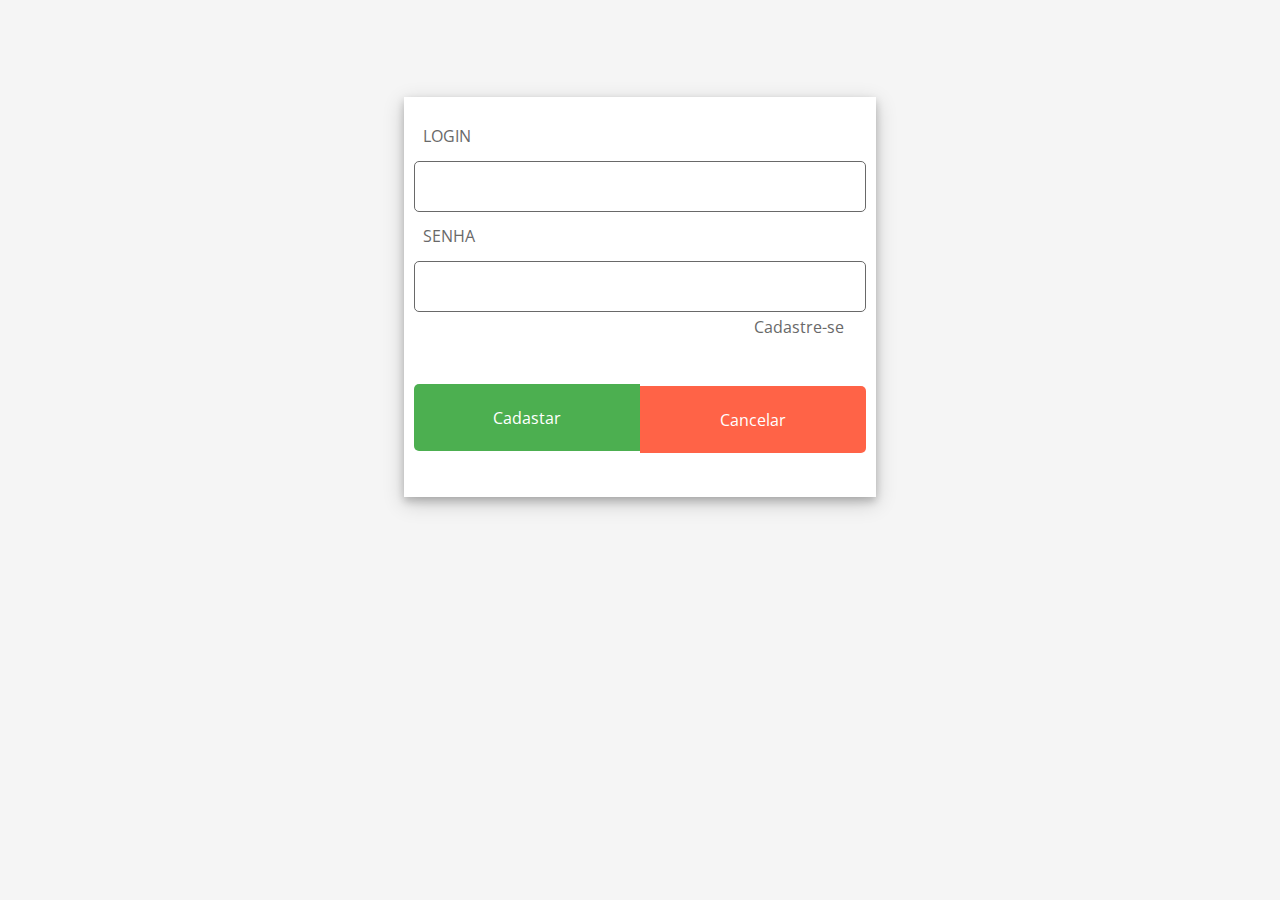
==== site-prototipo/login.html @ 0ddb1309 "pagina de login" ====
<!DOCTYPE html>
<html lang="en">
<head>
    <meta charset="UTF-8">
    <meta name="viewport" content="width=device-width, initial-scale=1">
    <meta name="description" content="Site de ecommerce responsivo">
    <meta name="keywords" content="Ecommerce,responsivo">
    <meta name="robots" content="index, follow">
    <meta name="author" content="sóstenes freitas">
    <link rel="stylesheet" href="css/style.css" type="text/css">
    <link rel="stylesheet" href="https://maxcdn.bootstrapcdn.com/font-awesome/4.6.1/css/font-awesome.min.css">
    <link href='https://fonts.googleapis.com/css?family=Open+Sans' rel='stylesheet' type='text/css'>
    <link rel="icon" href="img/ecommerce-icon.png">
 
    <title></title>
</head>
 <body class="container">
    <div class="box">
        <form class="login" action="">
            <label for="Login">LOGIN</label>
            <input type="text" >
            <label for="senha">SENHA</label>
            <input type="password">
            <a href="#"><p>Cadastre-se</p></a>
            <button class="btn-confirma" style="vertical-align:middle"><span>Cadastar</span></button>
            <button class="btn-cancelar" style="vertical-align:middle"><span>Cancelar</span></button>
        </form>
    </div>
    
</body>
</html>
---- site-prototipo/css/style.css ----
/*==================RESET=========================*/
* {margin: 0; padding: 0; border: none; box-sizing: border-box; font-family: 'Open Sans', sans-serif; font-size: 100%; outline: none;}
body {background-color: #f5f5f5;}
ul {list-style: none;}
a {text-decoration: none;}
img {max-width: 100%;}

/*===================CONTAINER========================*/

.container {width: 100%; float: left; padding: 3% 4%; text-align: center;}

/*===================HEADER===========================*/

.logo { width: 56px; height: 56px; float: left; background: url(../img/ecommerce-tag-icon.png) center center/56px no-repeat; font-size: 0; }
.btn-menu { width: 56px; height: 56px; float: right; color: #fff; text-align: center; border-radius: 56px; cursor: pointer; background: linear-gradient(to right, #ce2e3c,#4B0082);}
.menu { display: none; width: 100%; height: 100%; position: fixed; background-color: rgba(0,0,0,0.76); top: 0; left: 0;}
.btn-close { font-size: 1.5em; color: #fff; float: right; cursor: pointer; margin: 2% 3% 0 0;}
.menu ul { width: 100%; float: left; text-align: center;}
.menu li {padding:1.5%}
.menu li a { font-size: 2em; color: #fff; padding: 1.5% 3%;}
.menu li a:hover{ border: 1px solid #da6709;}

/*===================BANNER============================*/

.banner { background: url(../img/1920.jpg) no-repeat fixed;}
.title { width: 100%;}
.title h2 { font-size: 2em; color: #fff;}
.title h3 { font-size: 1.5em; color: #fff;}
.buttons { width: 100%; margin-top: 2%;}
.buttons i { float: right;}
.btn { width: 100%; font-size: 1.5em; text-align: left; cursor: pointer; padding: 5%; border-radius: 10px; }
.btn-cadastrar { background-color: #fff; color: #130400;}
.btn-sobre { background-color: #130400; color: #fff; margin-top: 2%;}

/*==================PRODUTOS==========================*/

.servicos { width: 100%; float: left; padding: 3% 4%;}
.servico { width: 100%; background-color: #fff; text-align: left; border-radius: 7px; margin-bottom: 3%; box-shadow: 0 4px 8px 0 rgba(0, 0, 0, 0.2), 0 6px 20px 0 rgba(0, 0, 0, 0.19);}
.servico img {border-radius: 7px 7px 0 0;}
.inner {padding: 7%;}
.inner a { font-size: 1.5em; color: #130400;}
.inner h4 { font-size: 1.2em; color: #130400; margin-top: 2%;}
.inner p { margin-top: 6%; color: #130400; line-height: 1.5em;}

/*====================NEWSLETTER=======================*/

.newsletter { background-color: #130400; }
.newsletter h2 { font-size: 1.5em; color: #fff;}
.newsletter h3 { color: #fff;}
.newsletter form { margin-top: 2%; }
.newsletter input { width: 100%; background-color: #130400; color:#fff; border: 1px solid rgba(255,255,255,0.3); padding: 5%;border-radius: 5px;}
.newsletter button { width: 100%; background-color: #fff; color: #130400; padding: 5%; border-radius: 5px; cursor: pointer;margin-top: 2%;}

/*==================RODAPE=============================*/

.rodape { width: 100%; float: left; padding: 3% 4%; text-align: center; background: linear-gradient(to right, #ce2e3c,#4B0082);}
.social-icons a { font-size: 1.5em; color: rgba(255,255,255,0.7); margin-right: 3%;}
.social-icons a:last-child{margin-right: 0;}
.social-icons a:hover {color: rgb(255,255,255);}
.copyright { margin-top: 2%; color: rgba(255,255,255,0.7);}

/*==================MOBILE FIRST======================*/


/*==================SMARTPHONE=====480PX==============*/

@media screen and (min-width: 480px) {
   .logo {width: 214px; background: url(../img/Logo.png) center center/214px no-repeat;}
   .btn {font-size: 2em;} }

/*===================TABLET======768PX================*/

@media screen and (min-width: 768px) {
    .servico {width: 49%;float: left;margin-right: 2%;}
    .servico:nth-child(2) {margin-right: 0;}
    .newsletter h2 {font-size: 2em;}
    .newsletter h3 {font-size: 1.5em;}
    .newsletter input {width: 70%;padding: 2%;float: left;margin-right: 1%;}
    .newsletter button {width: 29%;padding: 2%;float: right;margin-top: 0;}}

/*===================DESKTOP======960PX===============*/

@media screen and (min-width: 960px) {
    .title {width: 70%;float: left;text-align: left;}
    .title h2 {font-size: 3em;}
    .title h3 {font-size: 2em;}
    .buttons {width: 30%;float: right;margin-top: 0;}
    .servico {width: 32%;}
    .servico:nth-child(2) {margin-right: 2%;}
    .servico:nth-child(3) {margin-right: 0;}
    .newsletter input{width: 60%;float: none;}
    .newsletter button {width: 20%;float: none;}}

/*==============WIDE SCREEN====1280PX==================*/

@media screen and (min-width:1280px) {
    .btn-menu {display: none;}
    .btn-close {display: none;}
    .menu {width: auto;height: 56px;line-height: 56px;float: right;background-color: #f5f5f5;display: block !important;position: static;}
    .menu li {padding: 0;float: left;}
    .menu li a {color: #130400;font-size: 1em;padding: 15px;}
    .menu li a:hover {border: none;color: #da6709;}}



/*===============LOGIN=================================*/

.box {width:40%; height: 400px; background-color:#fff; margin: auto; margin-top:5%; box-shadow: 0 4px 8px 0 rgba(0, 0, 0, 0.2), 0 6px 20px 0 rgba(0, 0, 0, 0.19); }
.login {padding: 3% 2%;} 
.login input{width:100%;float:right;border-radius:5px; padding:3% 2%;color:#696969; border: 1px solid #696969; } 
.login input[type=password]{ }
.login input:focus {border: 1.5px solid #4CAF50;}
.login a p {float:right; margin-top: 1%; margin-right:5%; color:#696969;} 
.login label { float:left; margin-right:3%;  margin-left:2%; color:#696969; margin-top:3%; margin-bottom: 3%;}
.login button { display:inline-block; color:white; cursor:pointer; transition: all 0.5s;}
.login button span {cursor: pointer;display: inline-block;position: relative;transition: 0.5s;}
.login button span:after {
    
      content: '✓';
        position: absolute;
          opacity: 0;
            top: 0;
              right: -20px;
                transition: 0.5s;
            }

            .login button:hover span {
                  padding-right: 25px;
              }

              .login button:hover span:after {
                    opacity: 1;
                      right: 0;
                  }
.btn-confirma {width:50%; padding:5% 5%; background-color: #4CAF50;float:left; margin-top:16%; border-radius: 5px 0 0 5px;  }
.btn-cancelar {width:50%; padding: 5% 5%; background-color:#FF6347; float:right;margin-top:10.5%; border-radius: 0 5px 5px 0;}
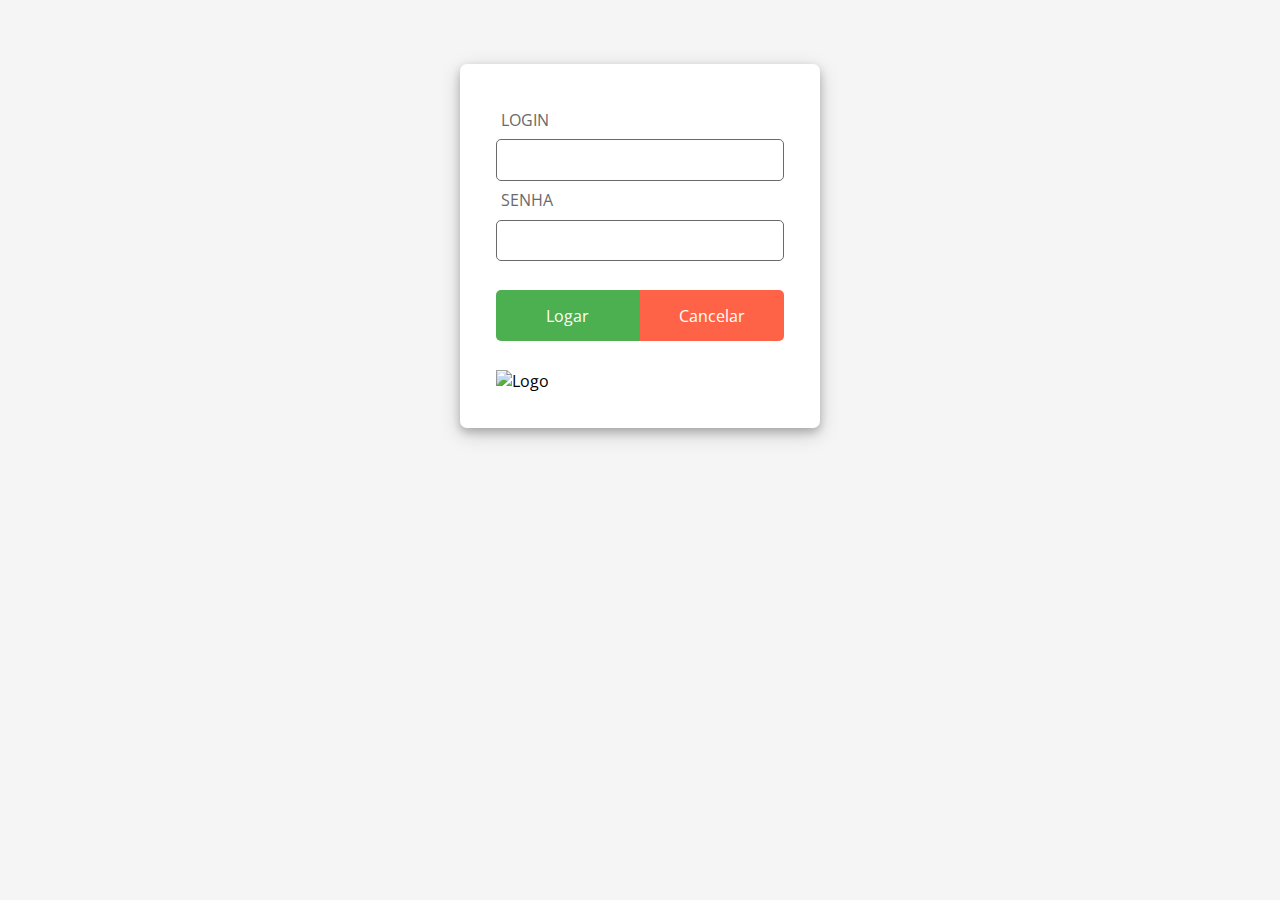
==== commit a761f3b7: "pagina do carrinho" ====
--- a/site-prototipo/login.html
+++ b/site-prototipo/login.html
@@ -14,18 +14,20 @@
  
     <title></title>
 </head>
- <body class="container">
-    <div class="box">
-        <form class="login" action="">
+ <body >
+    <article class="box" >
+        <form class="login"action="">
+           
             <label for="Login">LOGIN</label>
             <input type="text" >
             <label for="senha">SENHA</label>
             <input type="password">
-            <a href="#"><p>Cadastre-se</p></a>
-            <button class="btn-confirma" style="vertical-align:middle"><span>Cadastar</span></button>
+            <button class="btn-confirma" style="vertical-align:middle"><span>Logar</span></button>
             <button class="btn-cancelar" style="vertical-align:middle"><span>Cancelar</span></button>
+            
+            <img src="/img/Logo.png" alt="Logo">
         </form>
-    </div>
+    </article>
     
 </body>
 </html>
--- a/site-prototipo/css/style.css
+++ b/site-prototipo/css/style.css
@@ -11,7 +11,7 @@
 
 /*===================HEADER===========================*/
 
-.logo { width: 56px; height: 56px; float: left; background: url(../img/ecommerce-tag-icon.png) center center/56px no-repeat; font-size: 0; }
+.logo { width: 100px; height: 56px; float: left; background: url(../img/Logo.png) center center/100px no-repeat; font-size: 0; }
 .btn-menu { width: 56px; height: 56px; float: right; color: #fff; text-align: center; border-radius: 56px; cursor: pointer; background: linear-gradient(to right, #ce2e3c,#4B0082);}
 .menu { display: none; width: 100%; height: 100%; position: fixed; background-color: rgba(0,0,0,0.76); top: 0; left: 0;}
 .btn-close { font-size: 1.5em; color: #fff; float: right; cursor: pointer; margin: 2% 3% 0 0;}
@@ -42,8 +42,17 @@
 .inner h4 { font-size: 1.2em; color: #130400; margin-top: 2%;}
 .inner p { margin-top: 6%; color: #130400; line-height: 1.5em;}
 
+/*====================CARRINHO=========================*/
+
+.cart {width: 100%; float:left; background-color: #fff; box-shadow: 0 4px 8px 0 rgba(0, 0, 0, 0.2), 0 6px 20px 0 rgba(0, 0, 0, 0.19); margin-top: 2%; border-radius: 5px; display: inline-block; }
+.cart img {width: 30%; margin-top: 2%; margin-left: 2%;}
+.cart a {color: #130400; float: right; margin-top: 10%; }
+.cart h4 {color: #130400; float: right; margin-right: 10%;}
+.cart select {float:right; margin-right: 10%;border: 1px solid #130400; margin-bottom: 2%; padding: 1% 5% 1% 5%; }
+.total {width: 100%;  float:left; background-color: #fff; display: block; box-shadow: 0 4px 8px 0 rgba(0, 0, 0, 0.2), 0 6px 20px 0 rgba(0, 0, 0, 0.19); margin-top: 2%; border-radius: 5px;  }}
+}
 /*====================NEWSLETTER=======================*/
-
+.box1 { width: 100%; float: left; padding: 3% 4%;}
 .newsletter { background-color: #130400; }
 .newsletter h2 { font-size: 1.5em; color: #fff;}
 .newsletter h3 { color: #fff;}
@@ -59,6 +68,36 @@
 .social-icons a:hover {color: rgb(255,255,255);}
 .copyright { margin-top: 2%; color: rgba(255,255,255,0.7);}
 
+/*===============LOGIN=================================*/
+.box {width: 100%; padding: 5% 3%}
+.login { width: 100%; height: auto; margin: auto; padding: 3% 3%; background-color: #fff; border-radius: 7px;  box-shadow: 0 4px 8px 0 rgba(0, 0, 0, 0.2), 0 6px 20px 0 rgba(0, 0, 0, 0.19);}
+.login input{width:100%;float:right;border-radius:5px; padding:3% 2%;color:#696969; border: 1px solid #696969; } 
+.login input[type=password]{ }
+ input:focus {border: 1.5px solid #4CAF50;}
+.login a p {float:right; margin-top: 1%; margin-right:5%; color:#696969;} 
+ label { float:left; margin-right:3%;  margin-left:2%; color:#696969; margin-top:3%; margin-bottom: 3%;}
+ button { display:inline-block; color:white; cursor:pointer; transition: all 0.5s;}
+ button span {cursor: pointer;display: inline-block;position: relative;transition: 0.5s;}
+.btn-confirma span:after {content: '✓';position: absolute;opacity: 0;top: 0;right: -20px;transition: 0.5s;}
+.btn-cancelar span:after {content: '✗';position: absolute;opacity: 0;top: 0;right: -20px;transition: 0.5s;}
+ button:hover span {padding-right: 25px;}
+ button:hover span:after {opacity: 1;right: 0;}
+.btn-confirma {width:50%; padding:5% 5%; background-color: #4CAF50;float:left; margin-top:10%; border-radius: 5px 0 0 5px;  }
+.btn-cancelar {width:50%; padding: 5% 5%; background-color:#FF6347; float:right;margin-top:10%; border-radius: 0 5px 5px 0;}
+img {margin-top: 10%;}
+
+/*=============CADASTRO=========================*/
+.cadastrobox {width: 100%; padding: 2% 1%}
+.cadastro {width: 100%; padding: 1%; margin-top: 2%; margin:auto; background-color: #fff; box-shadow: 0 4px 8px 0 rgba(0, 0, 0, 0.2), 0 6px 20px 0 rgba(0, 0, 0, 0.19);}
+.cadastro input{width:100%;float:right;border-radius:5px; padding: 2%; color:#696969; border: 1px solid #696969; } 
+
+/*=============ENDERECO=============================*/
+.cadastro .endereco #cep {width: 80%; padding: 2%; border-radius: 5px 0 0 5px; float:left; margin-top: 2%;  border: 0.5px solid  #696969; }
+.cadastro .endereco .cep-buttom {width:20%;float:right; background-color: #4CAF50; margin-top: 2%; border-radius:  0 5px 5px 0;border: 0.5px solid  #4CAF50; color: #fff; text-align: left; cursor: pointer; padding: 2%;  }
+.cadastro .endereco .cep-buttom i { float: right;}
+.cadastro .endereco .form-left {float: left; width: 50%; margin-top: 2%;}
+.cadastro .endereco .form-right {float: right; width: 50%; margin-top: 2%;}
+
 /*==================MOBILE FIRST======================*/
 
 
@@ -67,16 +106,22 @@
 @media screen and (min-width: 480px) {
    .logo {width: 214px; background: url(../img/Logo.png) center center/214px no-repeat;}
    .btn {font-size: 2em;} }
+   
 
 /*===================TABLET======768PX================*/
 
 @media screen and (min-width: 768px) {
+    .cart {width: 49%; float: left; margin-right: 1%;}
+    .total {width: 40%; float: right; margin-right: 1%;}
     .servico {width: 49%;float: left;margin-right: 2%;}
     .servico:nth-child(2) {margin-right: 0;}
     .newsletter h2 {font-size: 2em;}
     .newsletter h3 {font-size: 1.5em;}
     .newsletter input {width: 70%;padding: 2%;float: left;margin-right: 1%;}
-    .newsletter button {width: 29%;padding: 2%;float: right;margin-top: 0;}}
+    .newsletter button {width: 29%;padding: 2%;float: right;margin-top: 0;}
+    .login {width: 50%;}
+    .cadastro {width: 80%;}}
+
 
 /*===================DESKTOP======960PX===============*/
 
@@ -89,7 +134,10 @@
     .servico:nth-child(2) {margin-right: 2%;}
     .servico:nth-child(3) {margin-right: 0;}
     .newsletter input{width: 60%;float: none;}
-    .newsletter button {width: 20%;float: none;}}
+    .newsletter button {width: 20%;float: none;}
+    .login ,cart,total{width: 40%;}
+    .cadastro{width: 70%;}}
+
 
 /*==============WIDE SCREEN====1280PX==================*/
 
@@ -99,39 +147,32 @@
     .menu {width: auto;height: 56px;line-height: 56px;float: right;background-color: #f5f5f5;display: block !important;position: static;}
     .menu li {padding: 0;float: left;}
     .menu li a {color: #130400;font-size: 1em;padding: 15px;}
-    .menu li a:hover {border: none;color: #da6709;}}
+    .menu li a:hover {border: none;color: #da6709;}
+    .login,cart,total {width: 30%;}
+    .cadastro{width: 40%;}}
 
 
 
-/*===============LOGIN=================================*/
 
-.box {width:40%; height: 400px; background-color:#fff; margin: auto; margin-top:5%; box-shadow: 0 4px 8px 0 rgba(0, 0, 0, 0.2), 0 6px 20px 0 rgba(0, 0, 0, 0.19); }
-.login {padding: 3% 2%;} 
-.login input{width:100%;float:right;border-radius:5px; padding:3% 2%;color:#696969; border: 1px solid #696969; } 
-.login input[type=password]{ }
-.login input:focus {border: 1.5px solid #4CAF50;}
-.login a p {float:right; margin-top: 1%; margin-right:5%; color:#696969;} 
-.login label { float:left; margin-right:3%;  margin-left:2%; color:#696969; margin-top:3%; margin-bottom: 3%;}
-.login button { display:inline-block; color:white; cursor:pointer; transition: all 0.5s;}
-.login button span {cursor: pointer;display: inline-block;position: relative;transition: 0.5s;}
-.login button span:after {
-    
-      content: '✓';
-        position: absolute;
-          opacity: 0;
-            top: 0;
-              right: -20px;
-                transition: 0.5s;
-            }
 
-            .login button:hover span {
-                  padding-right: 25px;
-              }
 
-              .login button:hover span:after {
-                    opacity: 1;
-                      right: 0;
-                  }
-.btn-confirma {width:50%; padding:5% 5%; background-color: #4CAF50;float:left; margin-top:16%; border-radius: 5px 0 0 5px;  }
-.btn-cancelar {width:50%; padding: 5% 5%; background-color:#FF6347; float:right;margin-top:10.5%; border-radius: 0 5px 5px 0;}
 
+
+
+
+
+
+
+
+
+
+
+
+
+
+
+
+
+
+
+
